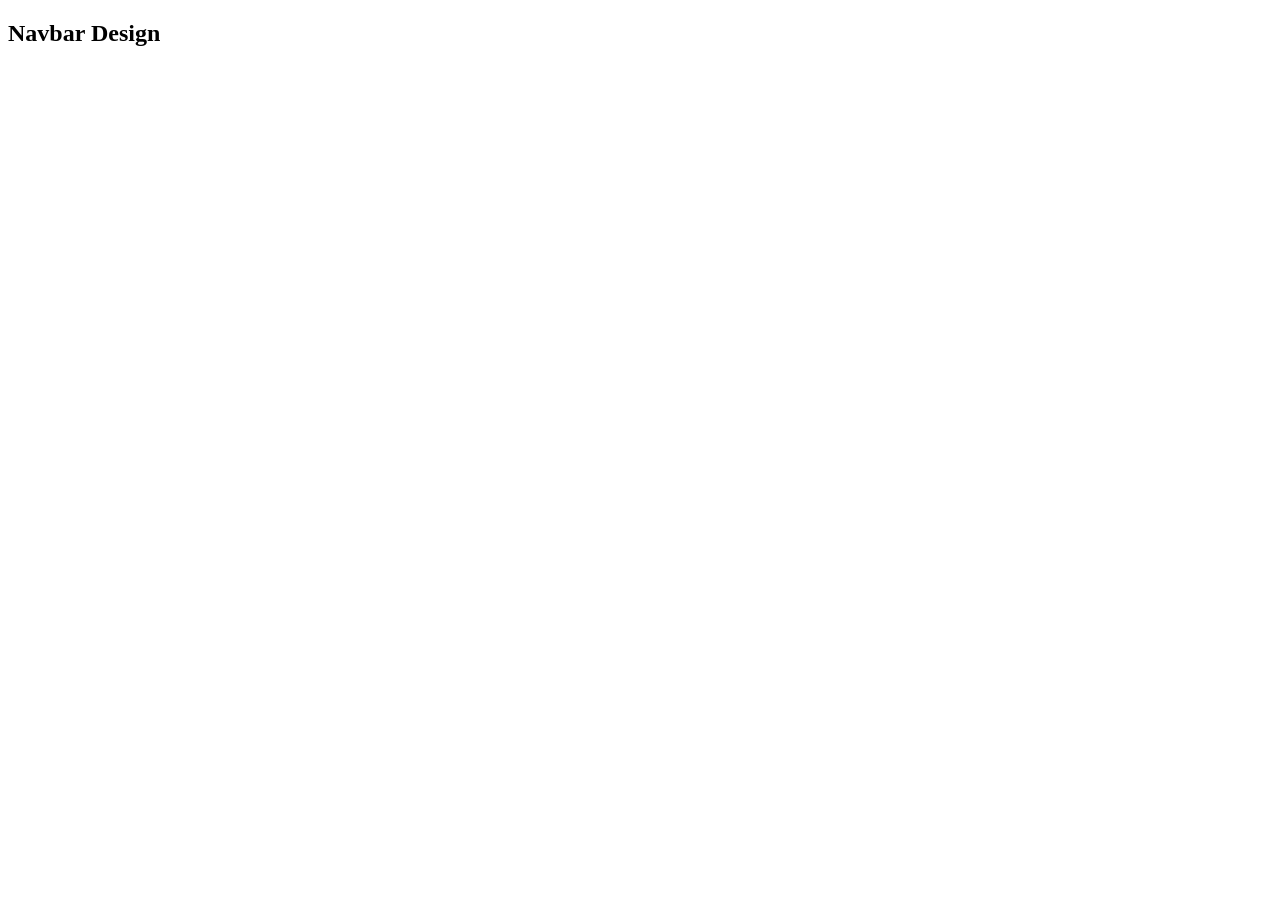
==== Navbar/index.html @ d9f9c2aa "Add Navbar project" ====
<!DOCTYPE html>
<html lang="en">
<head>
    <meta charset="UTF-8">
    <meta name="viewport" content="width=device-width, initial-scale=1.0">
    <title>Navbar</title>
</head>
<body>
    <h2>Navbar Design</h2>
</body>
</html>
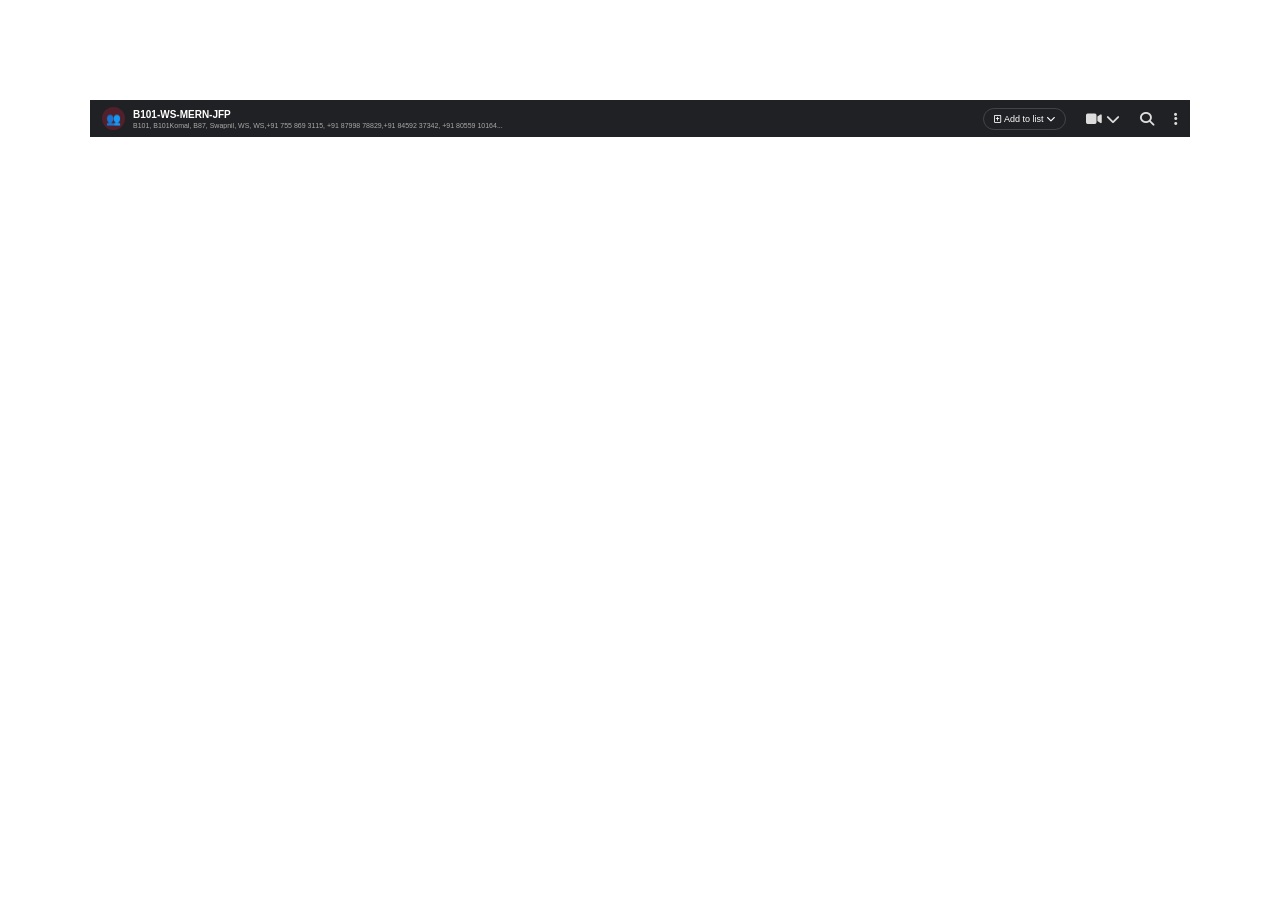
==== commit d81c0beb: "Update Navbar HTML and add CSS" ====
--- a/Navbar/index.html
+++ b/Navbar/index.html
@@ -1,11 +1,49 @@
+
 <!DOCTYPE html>
 <html lang="en">
 <head>
     <meta charset="UTF-8">
     <meta name="viewport" content="width=device-width, initial-scale=1.0">
-    <title>Navbar</title>
+    <title>WhatsApp Navbar</title>
+    <link rel="stylesheet" href="style.css">
+    <link rel="stylesheet" href="https://cdnjs.cloudflare.com/ajax/libs/font-awesome/6.5.2/css/all.min.css">
 </head>
 <body>
-    <h2>Navbar Design</h2>
+    <nav class="navbar">
+        <div class="group-icon">
+            👥
+        </div>
+
+        <div style=" flex: 1; min-width: 0;">
+            <h4 style=" font-size: 10px; margin-bottom: 2px;">B101-WS-MERN-JFP</h4>
+            <p class="para">
+                B101, B101Komal, B87, Swapnil, WS, WS,+91 755 869 3115, +91 87998 78829,+91 84592 37342, +91 80559 10164...
+            </p>
+        </div>
+
+        <div class="right-section">
+
+        <button class="add-btn">
+            <i class="fa-regular fa-square-plus"></i>
+            Add to list
+            <i class="fa-solid fa-chevron-down"></i>
+        </button>
+
+        <span class="video">
+            <i class="fa-solid fa-video"></i>
+            <i class="fa-solid fa-chevron-down"></i>
+        </span>
+
+        <span class="search">
+            <i class="fa-solid fa-magnifying-glass"></i>
+        </span>
+
+        <span class="menu">
+            <i class="fa-solid fa-ellipsis-vertical"></i>
+        </span>
+
+    </div>
+        </nav>
+
 </body>
-</html>+</html>
--- a/Navbar/style.css
+++ b/Navbar/style.css
@@ -0,0 +1,74 @@
+* {
+    margin: 0;
+    padding: 0;
+    box-sizing: border-box;
+}
+
+body {
+    font-family: Arial, sans-serif;
+    padding: 100px 90px;
+    background-color: white;
+}
+.navbar {
+    width: 100%;
+    height: 37px;
+    background-color: #202124;
+    display: flex;
+    align-items: center;
+    padding: 5px 12px;
+    color: white;
+}
+.group-icon {
+    width: 23px;
+    height: 23px;
+    background-color: #51202b;
+    color: #ff1744;
+    border-radius: 50%;
+    display: flex;
+    align-items: center;
+    justify-content: center;
+    font-size: 12px;
+    margin-right: 8px;
+}
+
+.para {
+    font-size: 7px;
+    color: #aaa;
+    overflow: hidden;
+
+}
+.right-section {
+    display: flex;
+    align-items: center;
+    gap: 20px;
+    margin-left: 15px;
+}
+
+.add-btn {
+    background: transparent;
+    color: white;
+    border: 1px solid #444;
+    border-radius: 15px;
+    padding: 5px 10px;
+    font-size: 9px;
+}
+
+.video, .search, .menu {
+    color: #ddd;
+    font-size: 14px;
+    cursor: pointer;
+}
+
+@media (max-width: 600px) {
+    body {
+        padding: 50px 15px;
+    }
+
+    .right-section {
+        gap: 10px;
+    }
+
+    .para {
+        max-width: 150px;
+    } 
+}
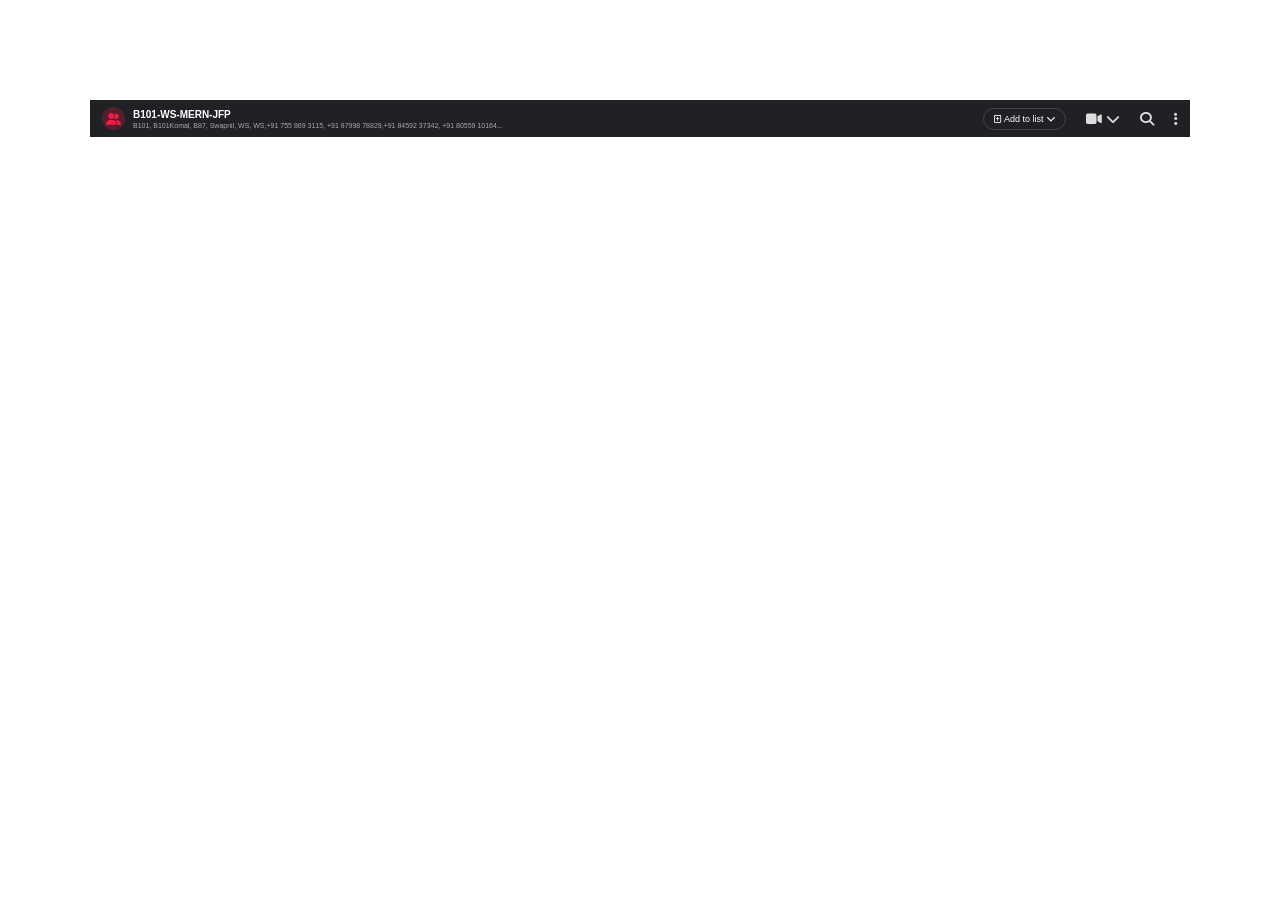
==== commit 118710c9: "Update Navbar HTML and add CSS" ====
--- a/Navbar/index.html
+++ b/Navbar/index.html
@@ -11,7 +11,7 @@
 <body>
     <nav class="navbar">
         <div class="group-icon">
-            👥
+            <i class="fa-solid fa-user-group"></i>
         </div>
 
         <div style=" flex: 1; min-width: 0;">
